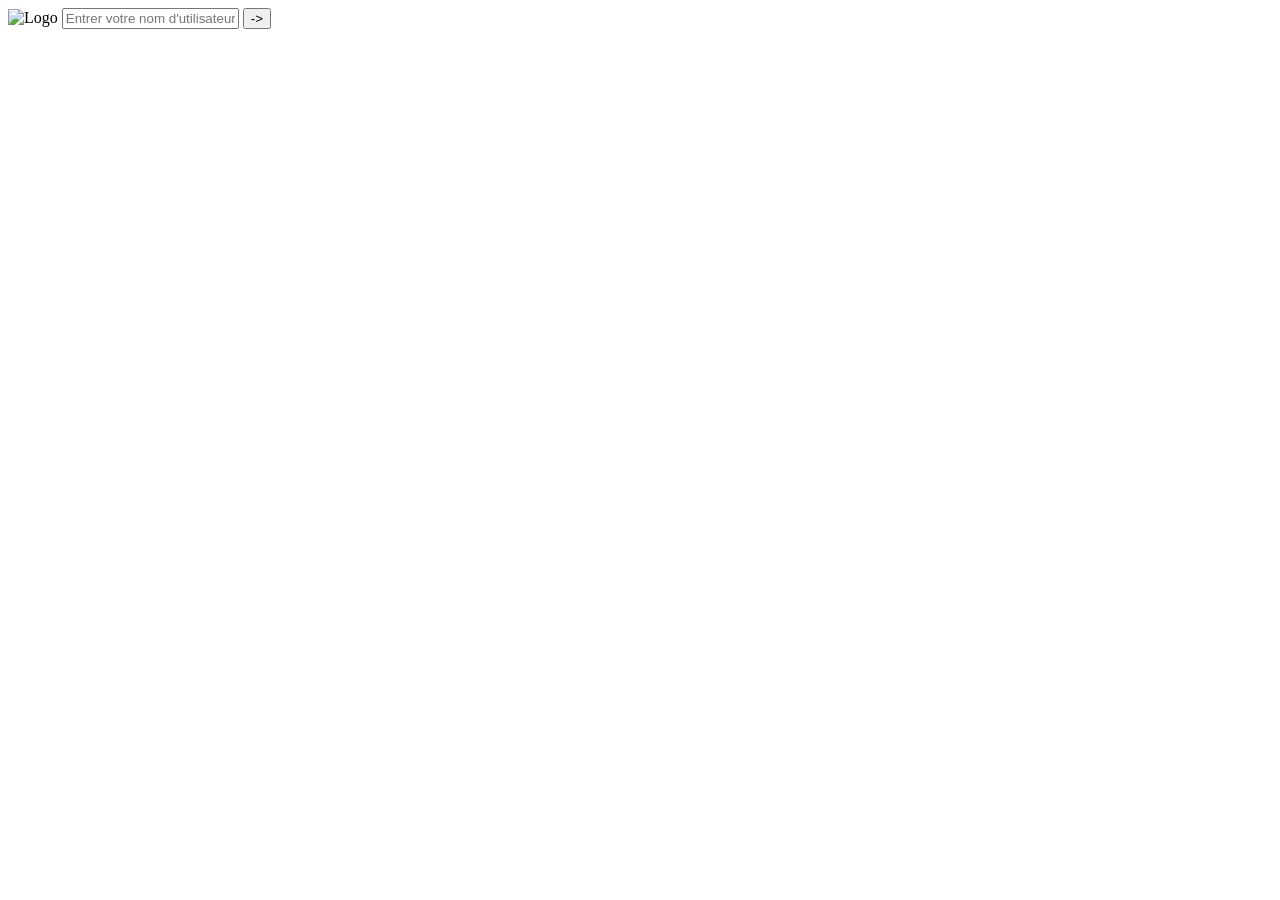
==== client/index.html @ 0472a9cb "Start WebSocket JS and Add C++ files" ====
<!DOCTYPE html>
<html lang="fr">
<head>
    <meta charset="UTF-8">
    <meta name="viewport" content="width=device-width, initial-scale=1.0">
    <title>SquidTchat</title>
</head>
<body>
    <div class="login"> 
        <img src="img/favicon.png" alt="Logo">
        <input type="text" placeholder="Entrer votre nom d'utilisateur">
        
        <a href="pages/forum.html">
            <button>-></button>
        </a>
    </div>

    <script src="javascript/websocket.js"></script>
</body>
</html>
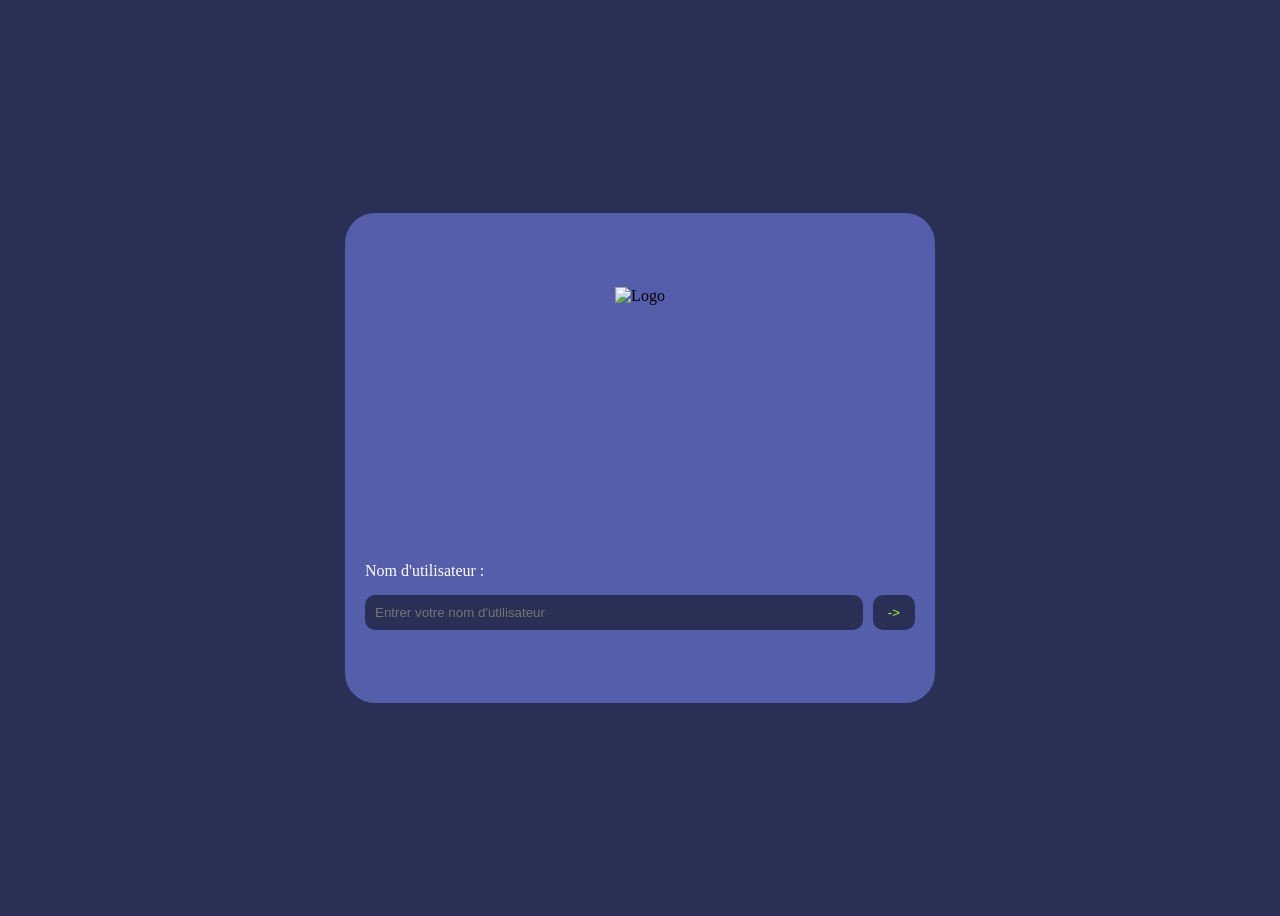
==== commit 63fbd5ef: "Add CSS pages index, forum" ====
--- a/client/index.html
+++ b/client/index.html
@@ -4,17 +4,22 @@
     <meta charset="UTF-8">
     <meta name="viewport" content="width=device-width, initial-scale=1.0">
     <title>SquidTchat</title>
+    <link rel="stylesheet" href="css/style.css">
 </head>
 <body>
     <div class="login"> 
         <img src="img/favicon.png" alt="Logo">
-        <input type="text" placeholder="Entrer votre nom d'utilisateur">
-        
-        <a href="pages/forum.html">
-            <button>-></button>
-        </a>
+        <p>Nom d'utilisateur :</p>
+
+        <div class="ligne">
+            <input type="text" class="pseudo" placeholder="Entrer votre nom d'utilisateur">
+            <a href="pages/forum.html" class="btn">
+                <button>-></button>
+            </a>
+        </div>  
     </div>
 
     <script src="javascript/websocket.js"></script>
+    <script src="javascript/index.js"></script>
 </body>
 </html>
--- a/client/css/style.css
+++ b/client/css/style.css
@@ -0,0 +1,61 @@
+* {
+    text-decoration: none;
+}
+
+body {
+    background-color: #2a2f55;
+    display: flex;
+    justify-content: center;
+    align-items: center;
+    height: 100vh;
+}
+
+.login {
+    border-radius: 30px;
+    background-color: #545eab;
+    height: 450px;
+    width: 550px;
+    display: flex;
+    flex-direction: column;
+    align-items: flex-start;
+    justify-content: center;
+    gap: 15px;
+    padding: 20px;
+}
+
+.login img {
+    height: 250px;
+    width: auto;
+    margin-bottom: 10px;
+    align-self: center;
+}
+
+.login p {
+    color: white;
+    margin: 0;
+}
+
+.ligne {
+    display: flex;
+    gap: 10px;
+    width: 100%;
+}
+
+.login input {
+    flex: 1;
+    border-radius: 10px;
+    background-color: #2a2f55;
+    color: grey;
+    padding: 10px;
+    border: none;
+}
+
+.login button {
+    color: greenyellow;
+    padding: 10px 15px;
+    border-radius: 10px;
+    border: none;
+    background-color: #2a2f55;
+    cursor: pointer;
+}
+
